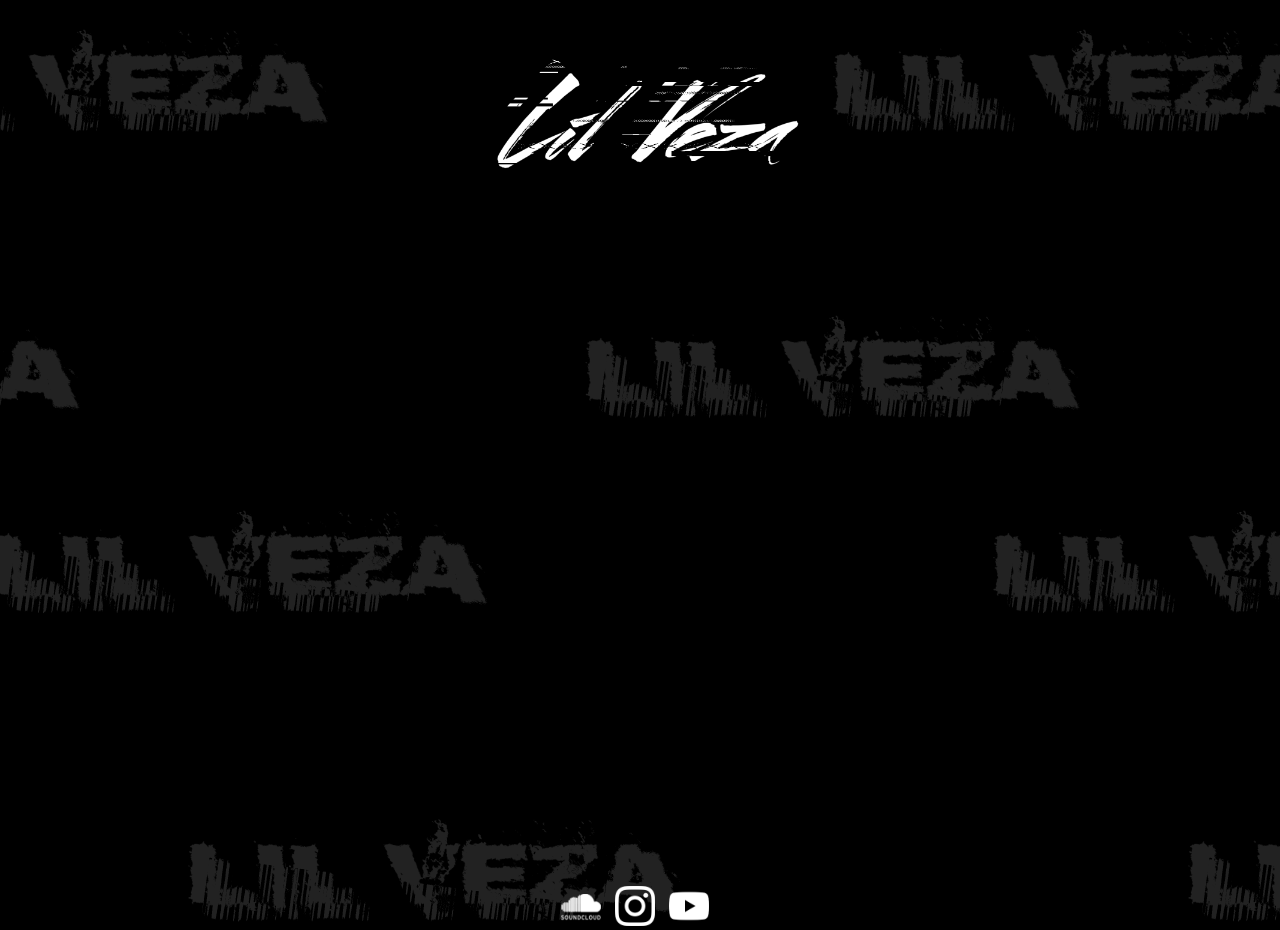
==== index.html @ d4454164 "3" ====
<!DOCTYPE html>
<html>
   <head>
      <title>LIL VEZA</title>
      <link rel="stylesheet" href="style.css">
   </head>
   <body>
   	<div>
   		<center>
   			<img class="logo" src="img/logo-2.png">
   		</center>
   	</div>
      <div>
         <center>
            <iframe class="soundcloud" scrolling="no" frameborder="no" allow="autoplay" src="https://w.soundcloud.com/player/?url=https%3A//api.soundcloud.com/playlists/1187660014&color=%23ff5500&auto_play=false&hide_related=false&show_comments=true&show_user=true&show_reposts=false&show_teaser=true&visual=true"></iframe>
            <div style="font-size: 10px; color: #cccccc;line-break: anywhere;word-break: normal;overflow: hidden;white-space: nowrap;text-overflow: ellipsis; font-family: Interstate,Lucida Grande,Lucida Sans Unicode,Lucida Sans,Garuda,Verdana,Tahoma,sans-serif;font-weight: 100;"></div>
         </center>
      </div>
      <div>
         <center>
            <a href="https://soundcloud.com/lilveza">
            <img class="social-media-button" src="img/soundcloud-logo.png">
            </a>
            <a href="https://instagram.com/lilveza">
            <img class="social-media-button" src="img/instagram-logo.png">
            </a>
            <a href="https://www.youtube.com/channel/UCHXjkMB-wYal22iAdmYdV-g">
            <img class="social-media-button" src="img/youtube-logo.png">
            </a>
         </center>
      </div>
   </body>
</html>
---- style.css ----
@font-face {
	font-family: 'Bold';
	src: url('fonts/275e1e1e-08b1-4fe8-952b-5484d602fa4e.woff2') format('woff2'), url('fonts/275e1e1e-08b1-4fe8-952b-5484d602fa4e.woff') format('woff'), url('fonts/275e1e1e-08b1-4fe8-952b-5484d602fa4e.ttf') format('truetype');
}

html {
	background-image: url("img/bg.png");
	background-color: black;
	height: 350px;
	background-position: center;
	background-repeat: repeat;
}

a{
	text-decoration: none;
}

.logo {
	height: 150px;
	margin-top: 30px;
	margin-bottom: -10px;
}

.big-text {
	font-family: 'Bold';
	color: white;
	font-size: 80px;
	margin-top: 30px;
	margin-bottom: -10px;

}

.soundcloud {
	padding-top: 50px;
	size: 50%;
	height: 600px;
	width: 30%;
}

.social-media-button {
	margin-top: 50px;
	width: 40px;
	margin-right: 10px;

}
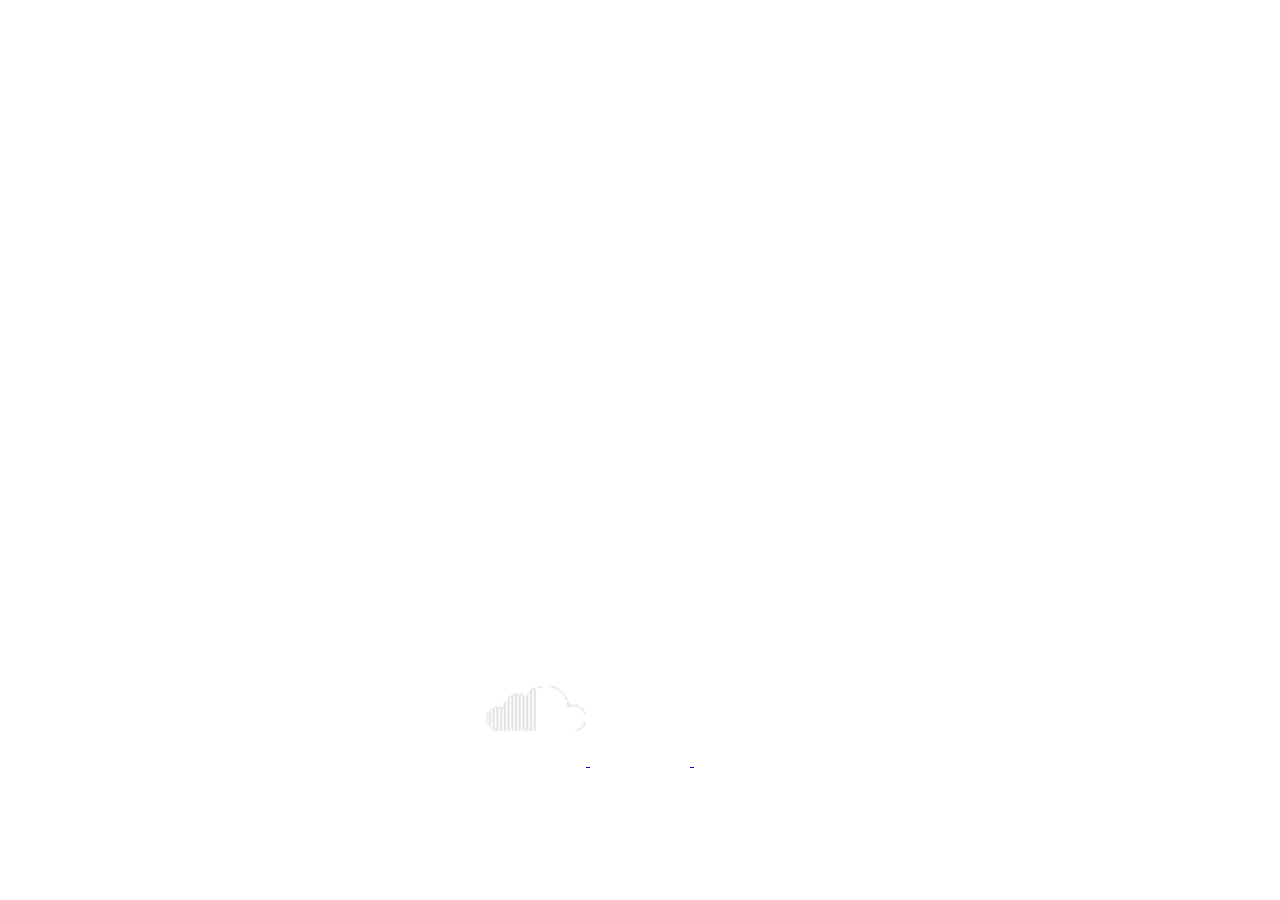
==== commit 1cc05d1b: "3" ====
--- a/index.html
+++ b/index.html
@@ -1,33 +1,28 @@
 <!DOCTYPE html>
 <html>
-   <head>
-      <title>LIL VEZA</title>
-      <link rel="stylesheet" href="style.css">
-   </head>
-   <body>
-   	<div>
-   		<center>
-   			<img class="logo" src="img/logo-2.png">
-   		</center>
-   	</div>
-      <div>
-         <center>
-            <iframe class="soundcloud" scrolling="no" frameborder="no" allow="autoplay" src="https://w.soundcloud.com/player/?url=https%3A//api.soundcloud.com/playlists/1187660014&color=%23ff5500&auto_play=false&hide_related=false&show_comments=true&show_user=true&show_reposts=false&show_teaser=true&visual=true"></iframe>
-            <div style="font-size: 10px; color: #cccccc;line-break: anywhere;word-break: normal;overflow: hidden;white-space: nowrap;text-overflow: ellipsis; font-family: Interstate,Lucida Grande,Lucida Sans Unicode,Lucida Sans,Garuda,Verdana,Tahoma,sans-serif;font-weight: 100;"></div>
-         </center>
-      </div>
-      <div>
-         <center>
-            <a href="https://soundcloud.com/lilveza">
-            <img class="social-media-button" src="img/soundcloud-logo.png">
-            </a>
-            <a href="https://instagram.com/lilveza">
-            <img class="social-media-button" src="img/instagram-logo.png">
-            </a>
-            <a href="https://www.youtube.com/channel/UCHXjkMB-wYal22iAdmYdV-g">
-            <img class="social-media-button" src="img/youtube-logo.png">
-            </a>
-         </center>
-      </div>
-   </body>
+
+<head>
+	<title>LIL VEZA</title>
+	<link rel="stylesheet" href="style3.css">
+	<link rel="icon" href="img/favicon.png" type="image/x-icon"> </head>
+
+<body>
+	<div>
+		<center> <img class="logo" src="img/logo-2.png"> </center>
+	</div>
+	<div>
+		<center>
+			<iframe class="soundcloud" scrolling="no" frameborder="no" allow="autoplay" src="https://w.soundcloud.com/player/?url=https%3A//api.soundcloud.com/playlists/1187660014&color=%23ff5500&auto_play=false&hide_related=false&show_comments=true&show_user=true&show_reposts=false&show_teaser=true&visual=true"></iframe>
+			<div style="font-size: 10px; color: #cccccc;line-break: anywhere;word-break: normal;overflow: hidden;white-space: nowrap;text-overflow: ellipsis; font-family: Interstate,Lucida Grande,Lucida Sans Unicode,Lucida Sans,Garuda,Verdana,Tahoma,sans-serif;font-weight: 100;"></div>
+		</center>
+	</div>
+	<div>
+		<center>
+			<a href="https://soundcloud.com/lilveza"> <img class="social-media-button" src="img/soundcloud-logo.png"> </a>
+			<a href="https://instagram.com/lilveza"> <img class="social-media-button" src="img/instagram-logo.png"> </a>
+			<a href="https://www.youtube.com/channel/UCHXjkMB-wYal22iAdmYdV-g"> <img class="social-media-button" src="img/youtube-logo.png"> </a>
+		</center>
+	</div>
+</body>
+
 </html>
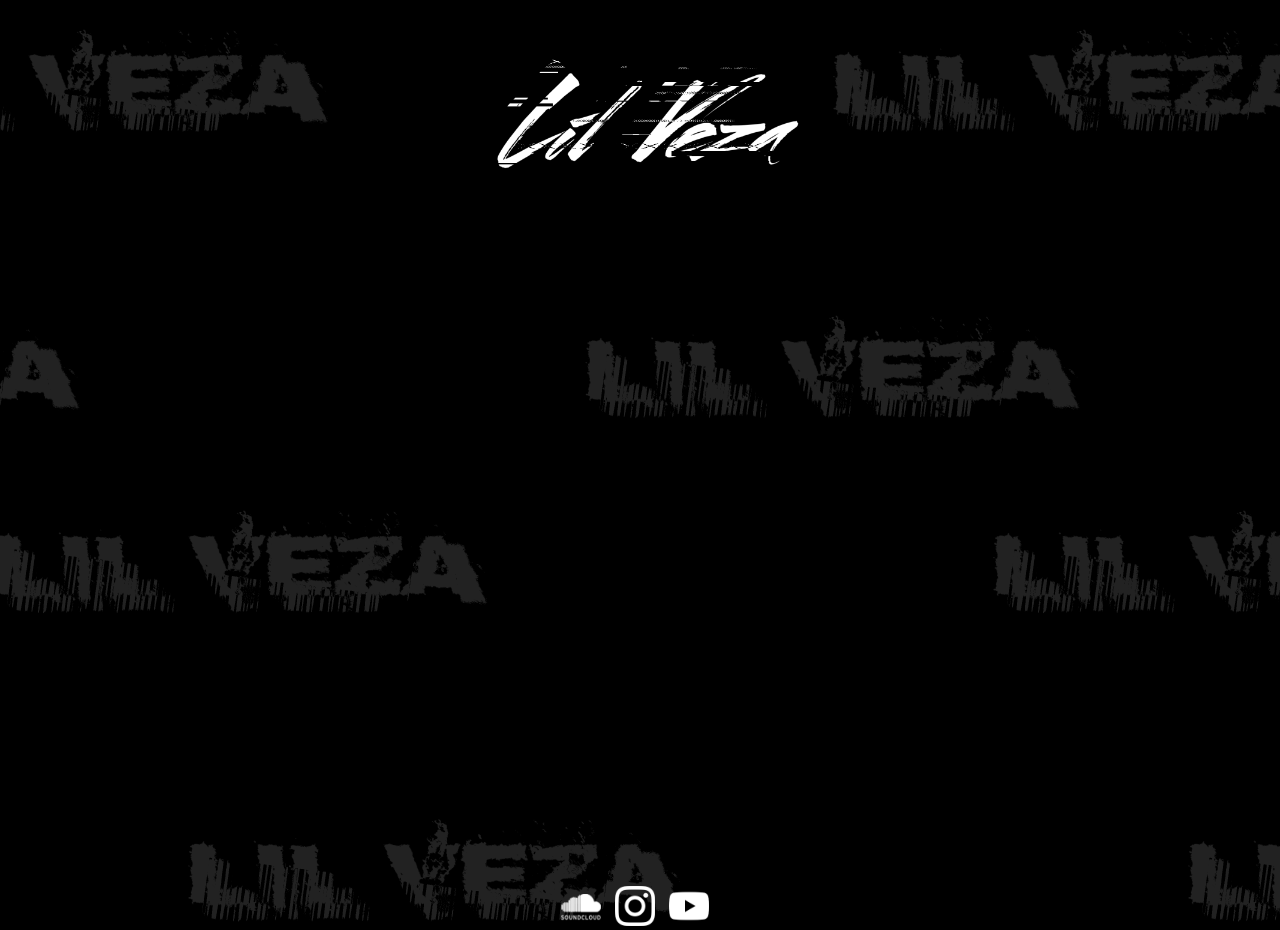
==== commit 930115f1: "Update index.html" ====
--- a/index.html
+++ b/index.html
@@ -3,7 +3,7 @@
 
 <head>
 	<title>LIL VEZA</title>
-	<link rel="stylesheet" href="style3.css">
+	<link rel="stylesheet" href="style.css">
 	<link rel="icon" href="img/favicon.png" type="image/x-icon"> </head>
 
 <body>
--- a/style.css
+++ b/style.css
@@ -0,0 +1,43 @@
+@font-face {
+	font-family: 'Bold';
+	src: url('fonts/275e1e1e-08b1-4fe8-952b-5484d602fa4e.woff2') format('woff2'), url('fonts/275e1e1e-08b1-4fe8-952b-5484d602fa4e.woff') format('woff'), url('fonts/275e1e1e-08b1-4fe8-952b-5484d602fa4e.ttf') format('truetype');
+}
+
+html {
+	background-image: url("img/bg.png");
+	background-color: black;
+	height: 350px;
+	background-position: center;
+	background-repeat: repeat;
+}
+
+a {
+	text-decoration: none;
+}
+
+.logo {
+	height: 150px;
+	margin-top: 30px;
+	margin-bottom: -10px;
+}
+
+.big-text {
+	font-family: 'Bold';
+	color: white;
+	font-size: 80px;
+	margin-top: 30px;
+	margin-bottom: -10px;
+}
+
+.soundcloud {
+	padding-top: 50px;
+	size: 50%;
+	height: 600px;
+	width: 30%;
+}
+
+.social-media-button {
+	margin-top: 50px;
+	width: 40px;
+	margin-right: 10px;
+}
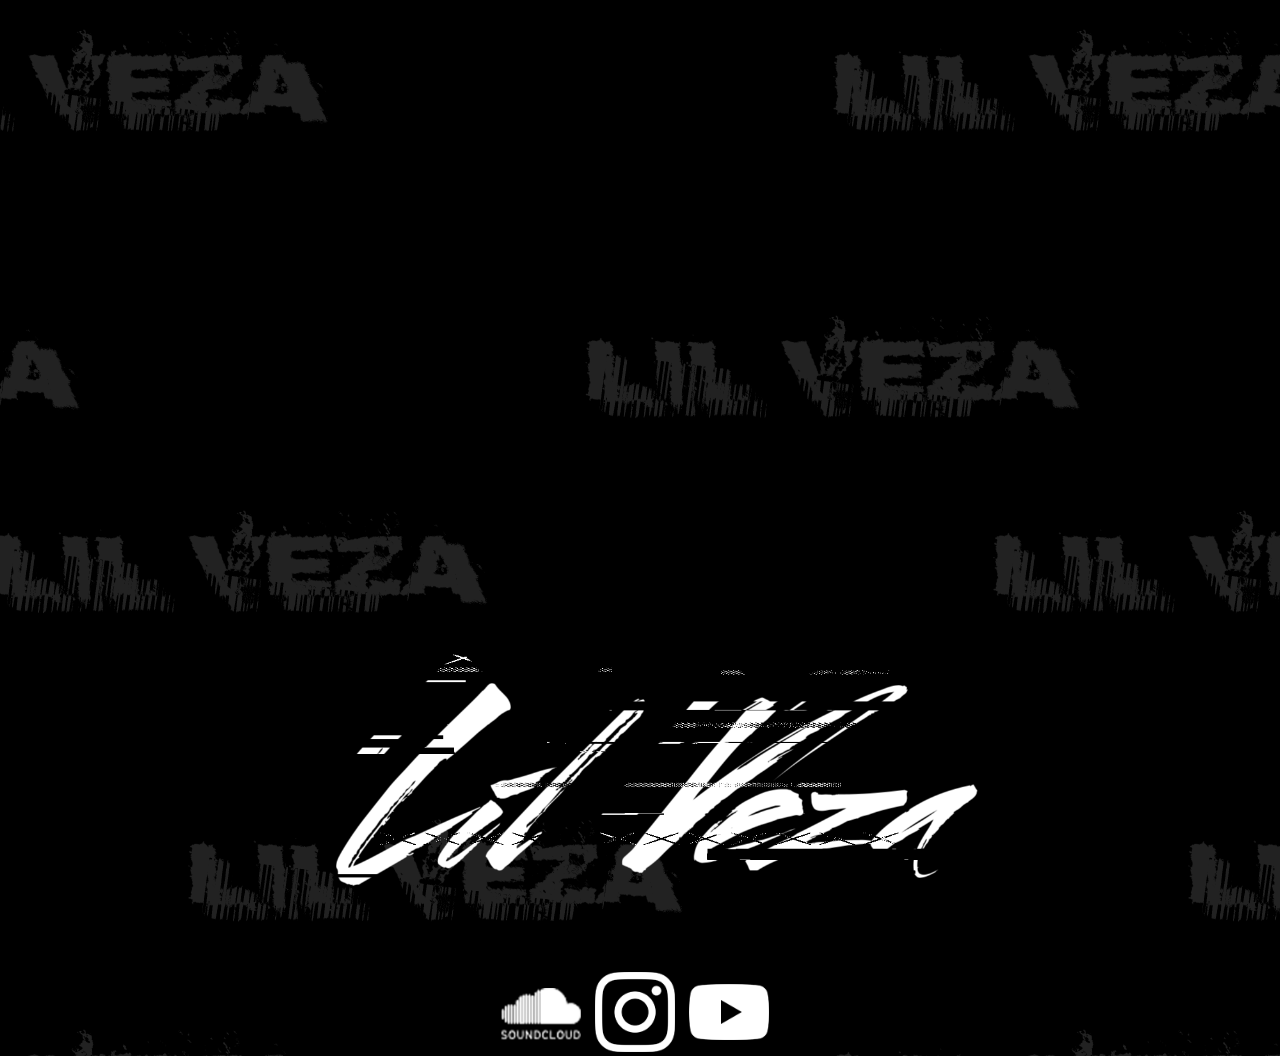
==== commit 9b0477fe: "6" ====
--- a/index.html
+++ b/index.html
@@ -4,7 +4,8 @@
 <head>
 	<title>LIL VEZA</title>
 	<link rel="stylesheet" href="style.css">
-	<link rel="icon" href="img/favicon.png" type="image/x-icon"> </head>
+	<link rel="icon" href="img/favicon.png" type="image/x-icon">
+</head>
 
 <body>
 	<div>
@@ -12,15 +13,11 @@
 	</div>
 	<div>
 		<center>
-			<iframe class="soundcloud" scrolling="no" frameborder="no" allow="autoplay" src="https://w.soundcloud.com/player/?url=https%3A//api.soundcloud.com/playlists/1187660014&color=%23ff5500&auto_play=false&hide_related=false&show_comments=true&show_user=true&show_reposts=false&show_teaser=true&visual=true"></iframe>
-			<div style="font-size: 10px; color: #cccccc;line-break: anywhere;word-break: normal;overflow: hidden;white-space: nowrap;text-overflow: ellipsis; font-family: Interstate,Lucida Grande,Lucida Sans Unicode,Lucida Sans,Garuda,Verdana,Tahoma,sans-serif;font-weight: 100;"></div>
-		</center>
-	</div>
-	<div>
-		<center>
-			<a href="https://soundcloud.com/lilveza"> <img class="social-media-button" src="img/soundcloud-logo.png"> </a>
+			<a href="https://soundcloud.com/lilveza"> <img class="social-media-button" src="img/soundcloud-logo.png">
+			</a>
 			<a href="https://instagram.com/lilveza"> <img class="social-media-button" src="img/instagram-logo.png"> </a>
-			<a href="https://www.youtube.com/channel/UCHXjkMB-wYal22iAdmYdV-g"> <img class="social-media-button" src="img/youtube-logo.png"> </a>
+			<a href="https://www.youtube.com/channel/UCHXjkMB-wYal22iAdmYdV-g"> <img class="social-media-button"
+					src="img/youtube-logo.png"> </a>
 		</center>
 	</div>
 </body>
--- a/style.css
+++ b/style.css
@@ -16,8 +16,8 @@
 }
 
 .logo {
-	height: 150px;
-	margin-top: 30px;
+	height: 320px;
+	margin-top: 600px;
 	margin-bottom: -10px;
 }
 
@@ -31,13 +31,12 @@
 
 .soundcloud {
 	padding-top: 50px;
-	size: 50%;
-	height: 600px;
-	width: 30%;
+	height: 800px;
+	width: 60%;
 }
 
 .social-media-button {
 	margin-top: 50px;
-	width: 40px;
+	width: 80px;
 	margin-right: 10px;
 }
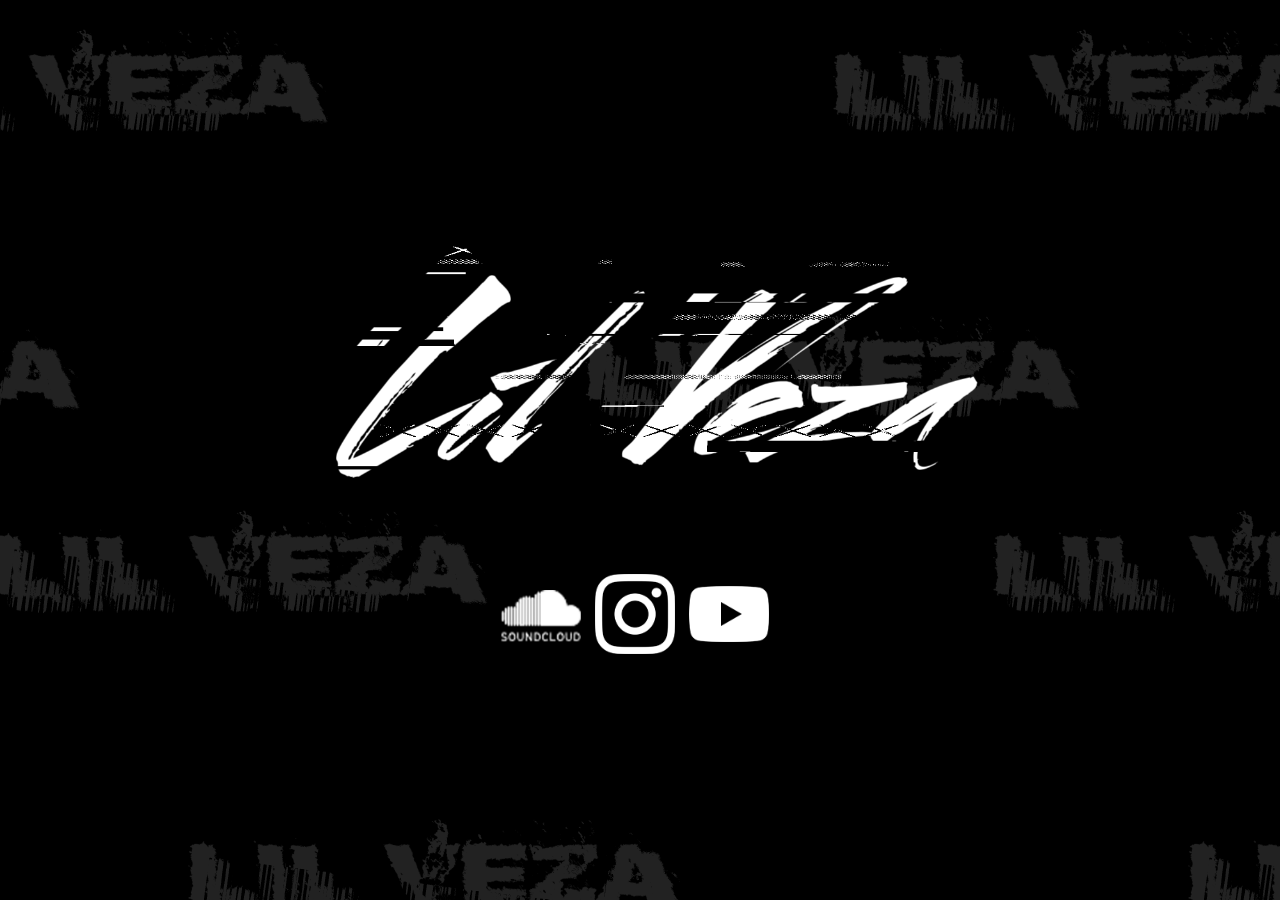
==== commit c8500347: "ok" ====
--- a/index.html
+++ b/index.html
@@ -8,18 +8,19 @@
 </head>
 
 <body>
-	<div>
-		<center> <img class="logo" src="img/logo-2.png"> </center>
-	</div>
-	<div>
-		<center>
-			<a href="https://soundcloud.com/lilveza"> <img class="social-media-button" src="img/soundcloud-logo.png">
+	<center>
+		<div class="items">
+			<img class="logo" src="img/logo-2.png">
+		</div>
+	</center>
+	<center>
+		<div class="items"><a href="https://soundcloud.com/lilveza"> <img class="social-media-button" src="img/soundcloud-logo.png">
 			</a>
 			<a href="https://instagram.com/lilveza"> <img class="social-media-button" src="img/instagram-logo.png"> </a>
 			<a href="https://www.youtube.com/channel/UCHXjkMB-wYal22iAdmYdV-g"> <img class="social-media-button"
 					src="img/youtube-logo.png"> </a>
-		</center>
-	</div>
+		</div>
+	</center>
 </body>
 
 </html>
--- a/style.css
+++ b/style.css
@@ -9,16 +9,19 @@
 	height: 350px;
 	background-position: center;
 	background-repeat: repeat;
+	overflow: hidden;
 }
 
 a {
 	text-decoration: none;
 }
 
+body {
+	margin-top: 200px;
+}
+
 .logo {
 	height: 320px;
-	margin-top: 600px;
-	margin-bottom: -10px;
 }
 
 .big-text {
@@ -29,14 +32,9 @@
 	margin-bottom: -10px;
 }
 
-.soundcloud {
-	padding-top: 50px;
-	height: 800px;
-	width: 60%;
-}
-
 .social-media-button {
 	margin-top: 50px;
 	width: 80px;
 	margin-right: 10px;
-}+}
+
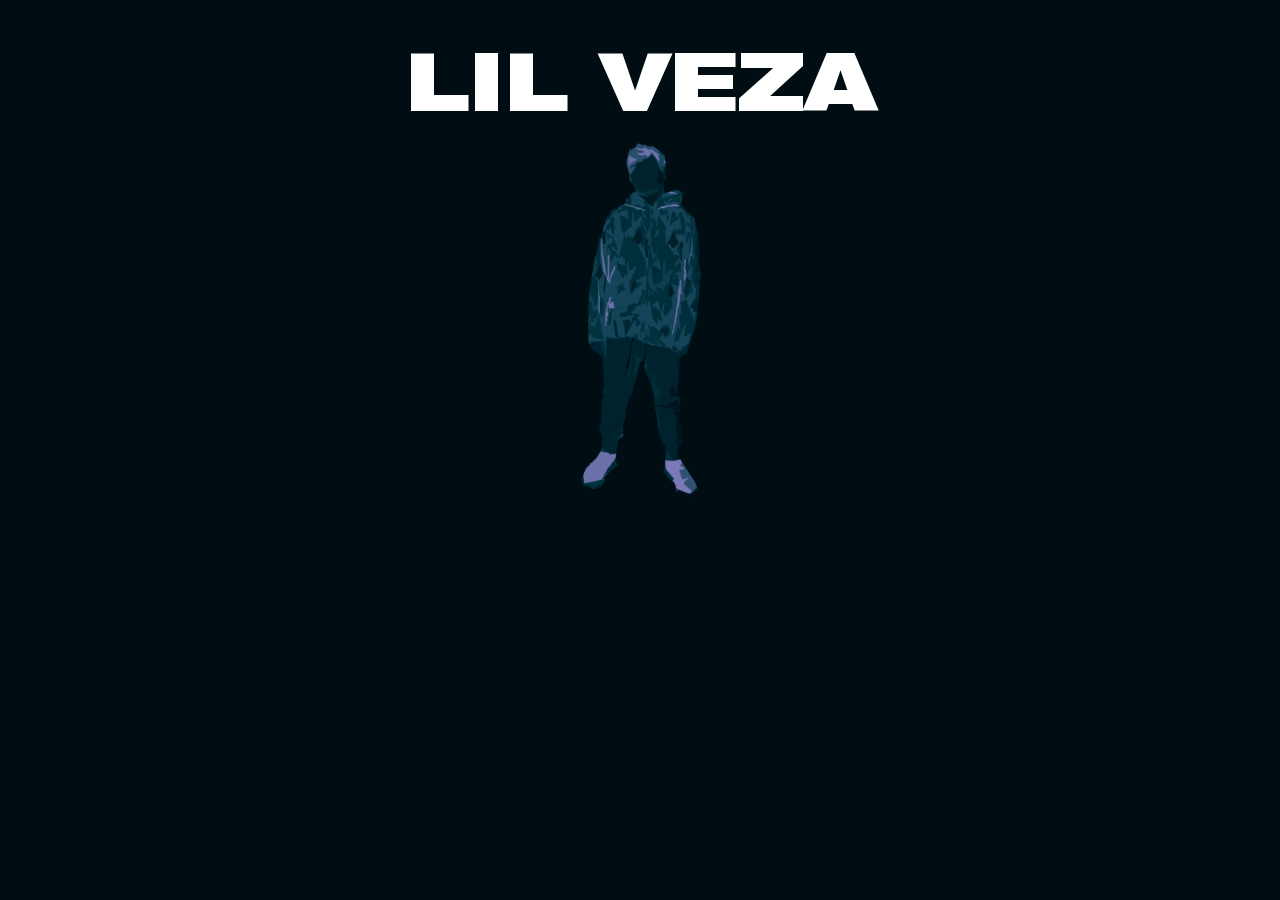
==== commit c66980d9: "intheskytheme" ====
--- a/index.html
+++ b/index.html
@@ -9,17 +9,8 @@
 
 <body>
 	<center>
-		<div class="items">
-			<img class="logo" src="img/logo-2.png">
-		</div>
-	</center>
-	<center>
-		<div class="items"><a href="https://soundcloud.com/lilveza"> <img class="social-media-button" src="img/soundcloud-logo.png">
-			</a>
-			<a href="https://instagram.com/lilveza"> <img class="social-media-button" src="img/instagram-logo.png"> </a>
-			<a href="https://www.youtube.com/channel/UCHXjkMB-wYal22iAdmYdV-g"> <img class="social-media-button"
-					src="img/youtube-logo.png"> </a>
-		</div>
+		<p class="big-text">LIL VEZA</p>
+		<a href="https://soundcloud.com/lilveza"><img class="inthesky" src="me.png"></a>
 	</center>
 </body>
 
--- a/style.css
+++ b/style.css
@@ -1,23 +1,18 @@
 @font-face {
 	font-family: 'Bold';
 	src: url('fonts/275e1e1e-08b1-4fe8-952b-5484d602fa4e.woff2') format('woff2'), url('fonts/275e1e1e-08b1-4fe8-952b-5484d602fa4e.woff') format('woff'), url('fonts/275e1e1e-08b1-4fe8-952b-5484d602fa4e.ttf') format('truetype');
-}
-
-html {
-	background-image: url("img/bg.png");
-	background-color: black;
-	height: 350px;
-	background-position: center;
-	background-repeat: repeat;
-	overflow: hidden;
 }
 
 a {
 	text-decoration: none;
 }
 
-body {
-	margin-top: 200px;
+html {
+	background-color: #000d12;
+}
+
+.inthesky {
+	width: 400px;
 }
 
 .logo {
